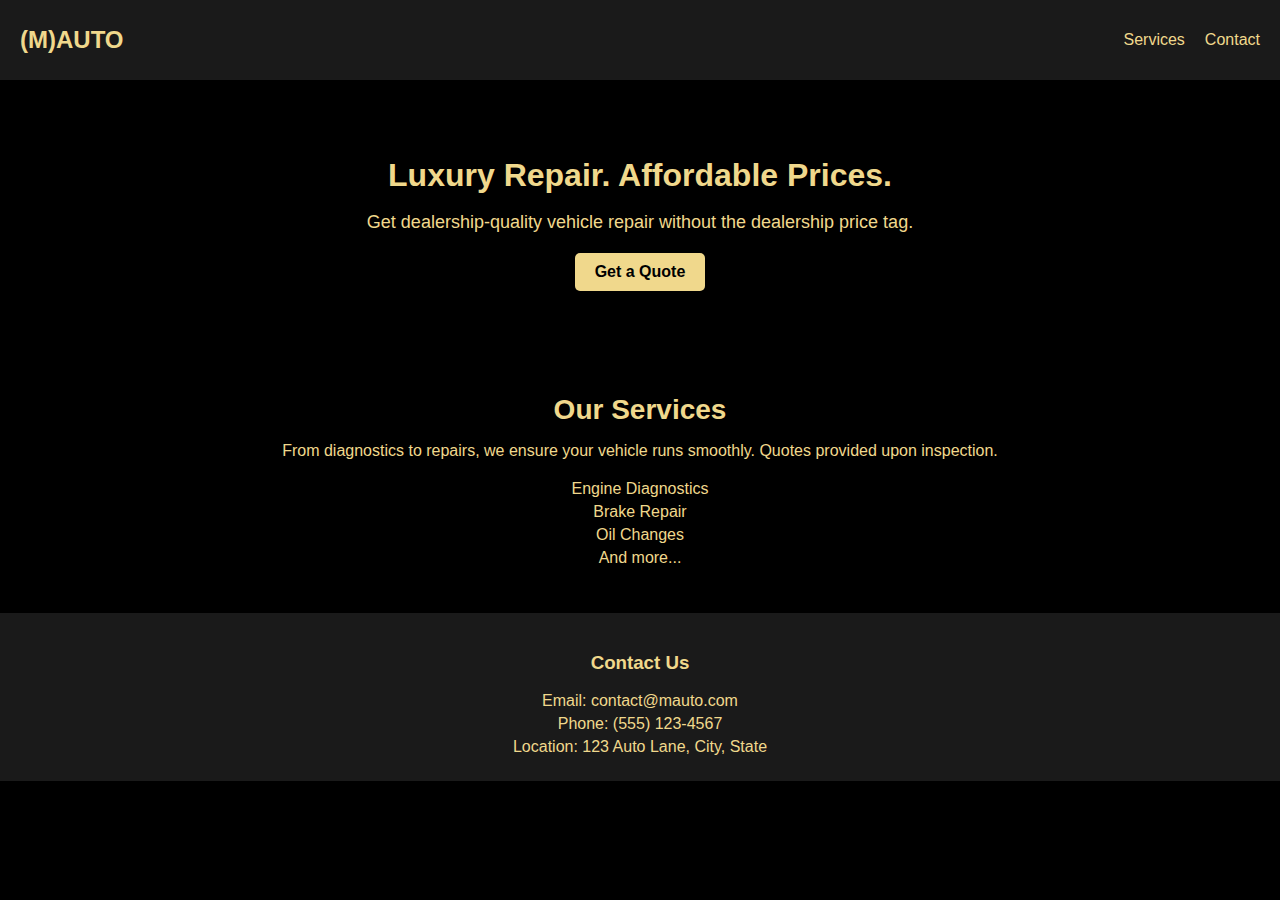
==== index.html @ 6ec79885 "Add files via upload" ====
<!DOCTYPE html>
<html lang="en">
<head>
    <meta charset="UTF-8">
    <meta name="viewport" content="width=device-width, initial-scale=1.0">
    <title>(M)AUTO - Luxury Repair</title>
    <link rel="stylesheet" href="styles.css">
</head>
<body>
    <header>
        <div class="container">
            <h1>(M)AUTO</h1>
            <nav>
                <ul>
                    <li><a href="#services">Services</a></li>
                    <li><a href="#contact">Contact</a></li>
                </ul>
            </nav>
        </div>
    </header>

    <section class="hero">
        <div class="container">
            <h2>Luxury Repair. Affordable Prices.</h2>
            <p>Get dealership-quality vehicle repair without the dealership price tag.</p>
            <a href="#contact" class="cta-button">Get a Quote</a>
        </div>
    </section>

    <section id="services" class="services">
        <div class="container">
            <h2>Our Services</h2>
            <p>From diagnostics to repairs, we ensure your vehicle runs smoothly. Quotes provided upon inspection.</p>
            <ul>
                <li>Engine Diagnostics</li>
                <li>Brake Repair</li>
                <li>Oil Changes</li>
                <li>And more...</li>
            </ul>
        </div>
    </section>

    <footer id="contact">
        <div class="container">
            <h3>Contact Us</h3>
            <p>Email: contact@mauto.com</p>
            <p>Phone: (555) 123-4567</p>
            <p>Location: 123 Auto Lane, City, State</p>
        </div>
    </footer>
</body>
</html>
---- styles.css ----
/* General Styles */
body {
    margin: 0;
    font-family: Arial, sans-serif;
    color: #f0d88c; /* Gold */
    background-color: #000; /* Black */
}

/* Header Styles */
header {
    background: #1a1a1a;
    padding: 10px 0;
}

header .container {
    display: flex;
    justify-content: space-between;
    align-items: center;
    padding: 0 20px;
}

header h1 {
    color: #f0d88c;
    font-size: 24px;
}

header nav ul {
    list-style: none;
    display: flex;
    margin: 0;
    padding: 0;
}

header nav ul li {
    margin-left: 20px;
}

header nav ul li a {
    color: #f0d88c;
    text-decoration: none;
    font-size: 16px;
}

/* Hero Section */
.hero {
    text-align: center;
    padding: 50px 20px;
    background: #000;
}

.hero h2 {
    font-size: 32px;
    margin-bottom: 10px;
}

.hero p {
    font-size: 18px;
    margin-bottom: 20px;
}

.cta-button {
    display: inline-block;
    padding: 10px 20px;
    color: #000;
    background-color: #f0d88c;
    text-decoration: none;
    font-weight: bold;
    border-radius: 5px;
    transition: background-color 0.3s;
}

.cta-button:hover {
    background-color: #d1b76c;
}

/* Services Section */
.services {
    padding: 30px 20px;
    text-align: center;
}

.services h2 {
    font-size: 28px;
    margin-bottom: 10px;
}

.services p {
    font-size: 16px;
    margin-bottom: 20px;
}

.services ul {
    list-style: none;
    padding: 0;
}

.services ul li {
    font-size: 16px;
    margin-bottom: 5px;
}

/* Footer */
footer {
    background: #1a1a1a;
    color: #f0d88c;
    text-align: center;
    padding: 20px;
}

footer p {
    margin: 5px 0;
}
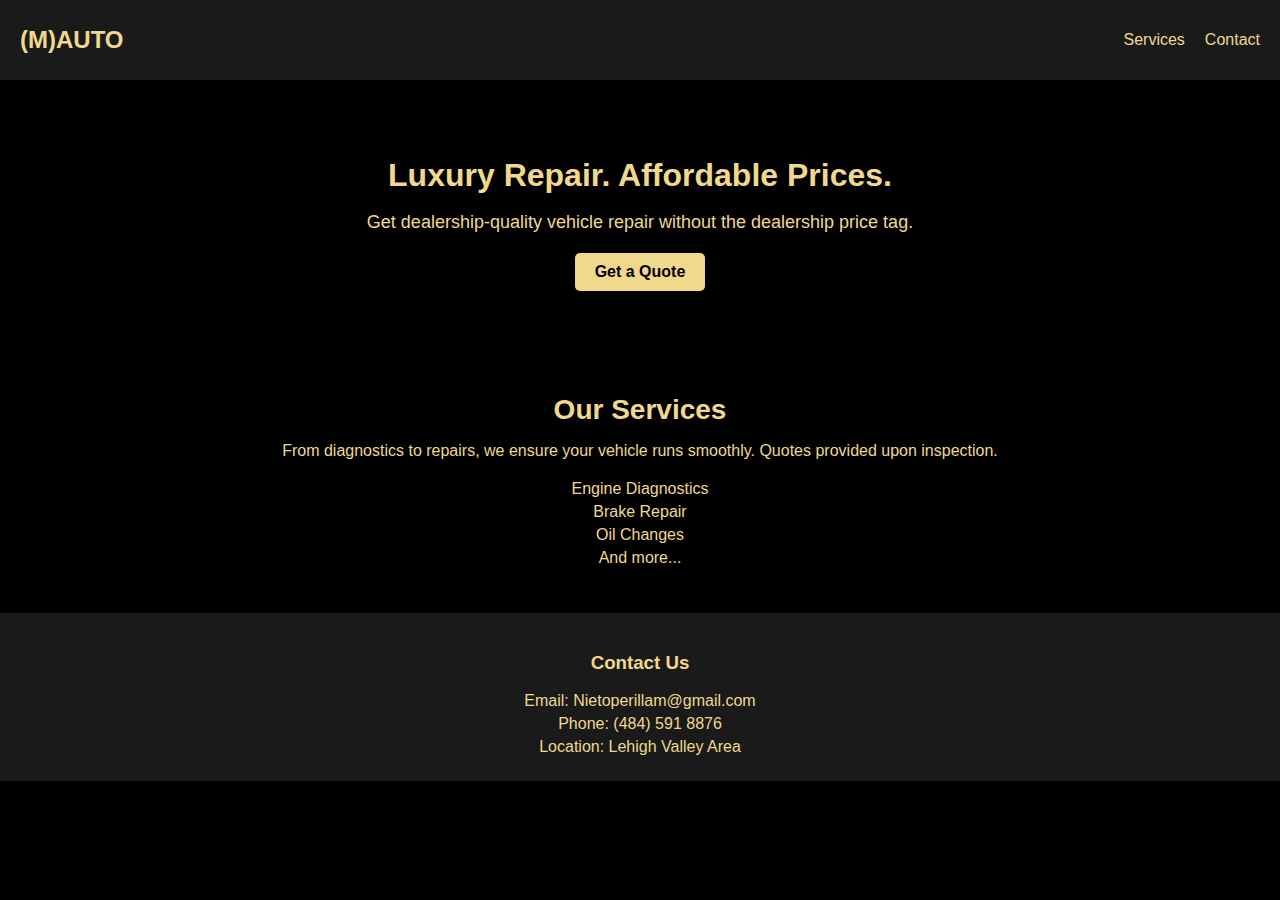
==== commit f8e703ec: "Update index.html" ====
--- a/index.html
+++ b/index.html
@@ -44,9 +44,9 @@
     <footer id="contact">
         <div class="container">
             <h3>Contact Us</h3>
-            <p>Email: contact@mauto.com</p>
-            <p>Phone: (555) 123-4567</p>
-            <p>Location: 123 Auto Lane, City, State</p>
+            <p>Email: Nietoperillam@gmail.com </p>
+            <p>Phone: (484) 591 8876 </p>
+            <p>Location: Lehigh Valley Area </p>
         </div>
     </footer>
 </body>
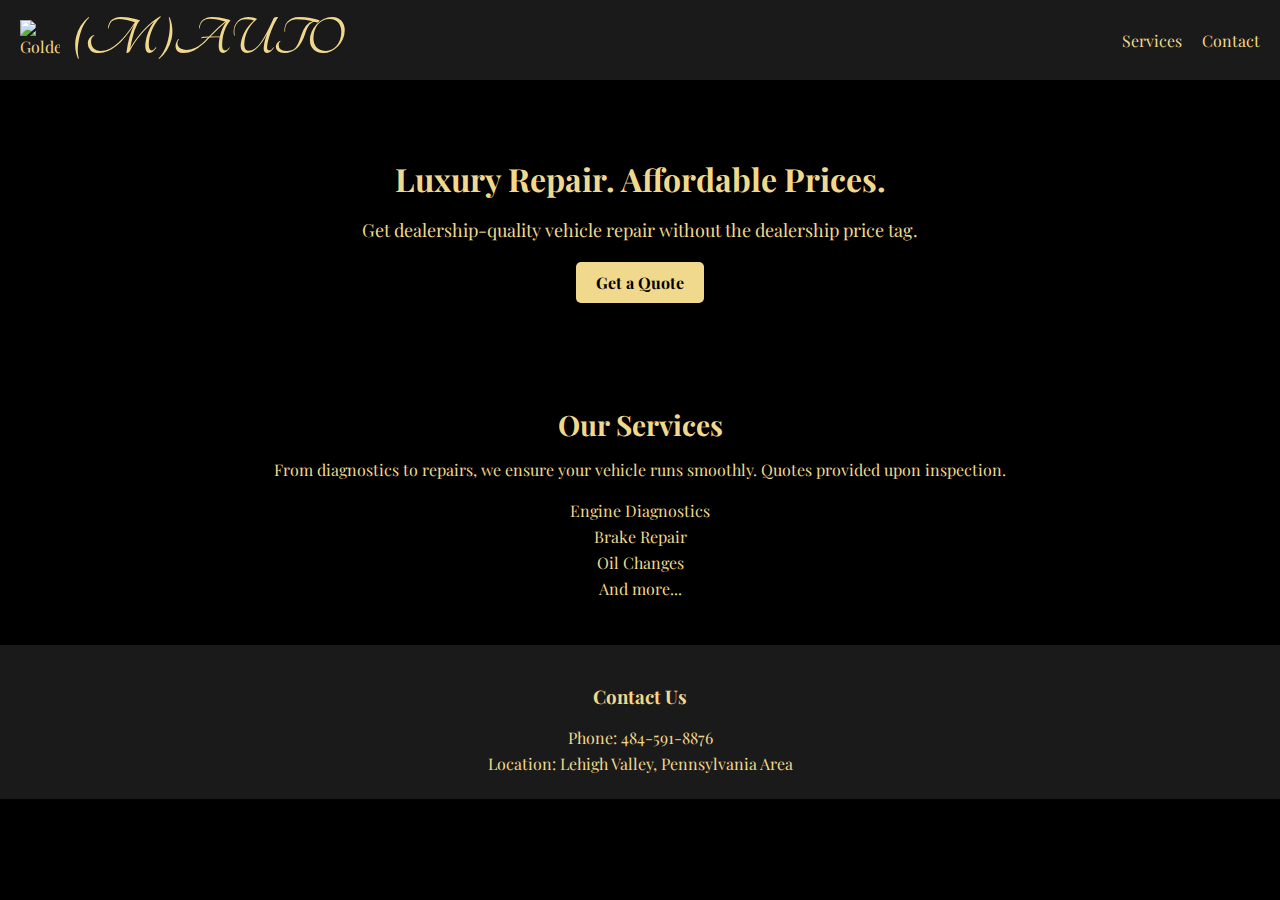
==== commit 106c3117: "Add files via upload" ====
--- a/index.html
+++ b/index.html
@@ -5,12 +5,17 @@
     <meta charset="UTF-8">
     <meta name="viewport" content="width=device-width, initial-scale=1.0">
     <title>(M)AUTO - Luxury Repair</title>
+    <!-- Google Fonts -->
+    <link href="https://fonts.googleapis.com/css2?family=Playfair+Display&family=Tangerine:wght@700&display=swap" rel="stylesheet">
     <link rel="stylesheet" href="styles.css">
 </head>
 <body>
     <header>
         <div class="container">
-            <h1>(M)AUTO</h1>
+            <div class="logo-title">
+                <img src="wrench-logo.png" alt="Golden Wrench Logo" class="logo">
+                <h1><a href="index.html">(M)AUTO</a></h1>
+            </div>
             <nav>
                 <ul>
                     <li><a href="#services">Services</a></li>
@@ -44,9 +49,8 @@
     <footer id="contact">
         <div class="container">
             <h3>Contact Us</h3>
-            <p>Email: Nietoperillam@gmail.com </p>
-            <p>Phone: (484) 591 8876 </p>
-            <p>Location: Lehigh Valley Area </p>
+            <p>Phone: 484-591-8876</p>
+            <p>Location: Lehigh Valley, Pennsylvania Area</p>
         </div>
     </footer>
 </body>
--- a/styles.css
+++ b/styles.css
@@ -2,7 +2,7 @@
 /* General Styles */
 body {
     margin: 0;
-    font-family: Arial, sans-serif;
+    font-family: 'Playfair Display', serif;
     color: #f0d88c; /* Gold */
     background-color: #000; /* Black */
 }
@@ -20,9 +20,27 @@
     padding: 0 20px;
 }
 
+.logo-title {
+    display: flex;
+    align-items: center;
+}
+
+.logo {
+    width: 40px;
+    height: 40px;
+    margin-right: 10px;
+}
+
 header h1 {
+    font-family: 'Tangerine', cursive; /* Fancy font for title */
+    font-size: 56px; /* Larger font size */
     color: #f0d88c;
-    font-size: 24px;
+    margin: 0;
+}
+
+header h1 a {
+    text-decoration: none;
+    color: #f0d88c;
 }
 
 header nav ul {
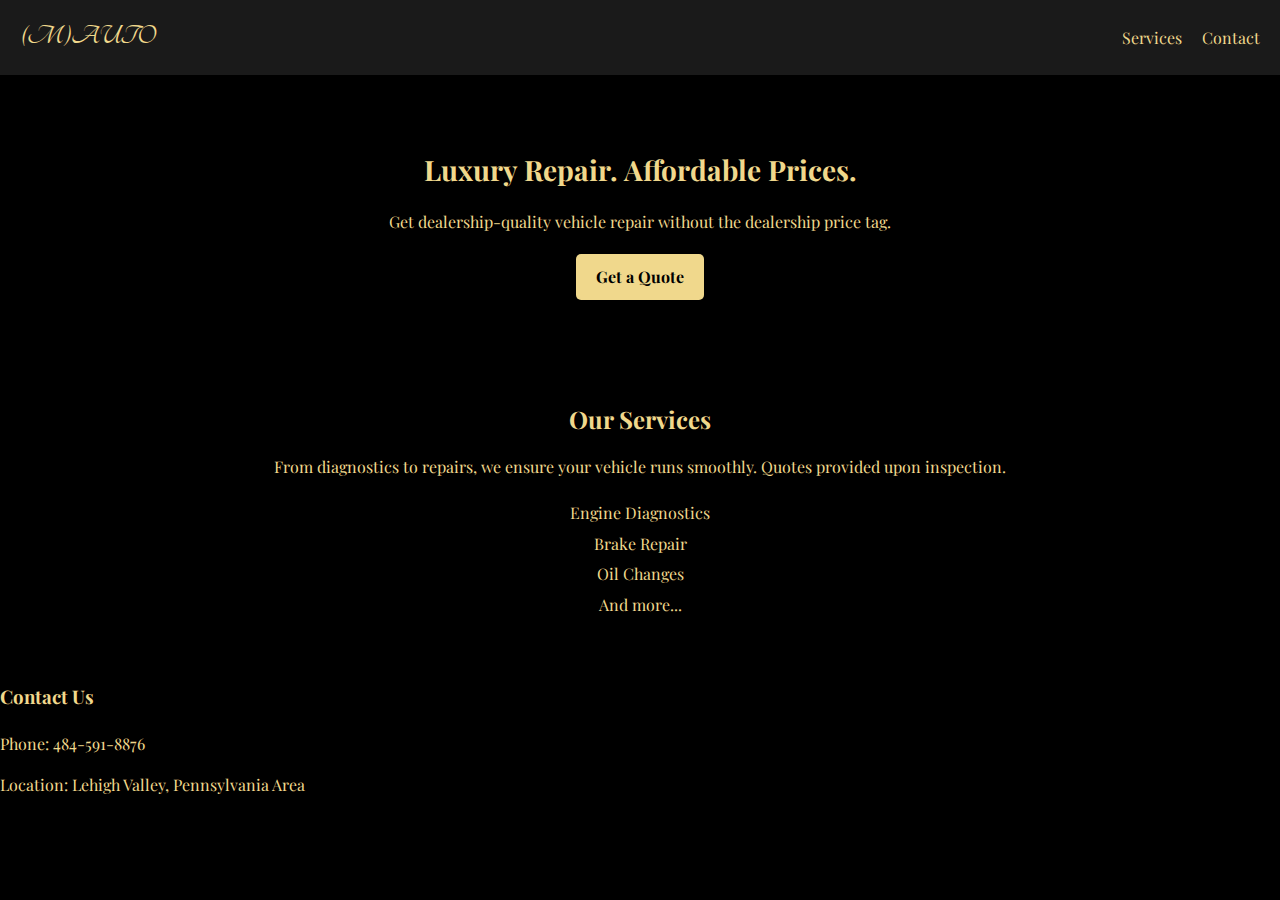
==== commit 43d2ded9: "Add files via upload" ====
--- a/index.html
+++ b/index.html
@@ -12,10 +12,7 @@
 <body>
     <header>
         <div class="container">
-            <div class="logo-title">
-                <img src="wrench-logo.png" alt="Golden Wrench Logo" class="logo">
-                <h1><a href="index.html">(M)AUTO</a></h1>
-            </div>
+            <h1><a href="index.html">(M)AUTO</a></h1>
             <nav>
                 <ul>
                     <li><a href="#services">Services</a></li>
@@ -29,7 +26,7 @@
         <div class="container">
             <h2>Luxury Repair. Affordable Prices.</h2>
             <p>Get dealership-quality vehicle repair without the dealership price tag.</p>
-            <a href="#contact" class="cta-button">Get a Quote</a>
+            <a href="quote.html" class="cta-button">Get a Quote</a>
         </div>
     </section>
 
--- a/styles.css
+++ b/styles.css
@@ -5,12 +5,13 @@
     font-family: 'Playfair Display', serif;
     color: #f0d88c; /* Gold */
     background-color: #000; /* Black */
+    line-height: 1.6;
 }
 
 /* Header Styles */
 header {
     background: #1a1a1a;
-    padding: 10px 0;
+    padding: 15px 0;
 }
 
 header .container {
@@ -20,20 +21,9 @@
     padding: 0 20px;
 }
 
-.logo-title {
-    display: flex;
-    align-items: center;
-}
-
-.logo {
-    width: 40px;
-    height: 40px;
-    margin-right: 10px;
-}
-
 header h1 {
     font-family: 'Tangerine', cursive; /* Fancy font for title */
-    font-size: 56px; /* Larger font size */
+    font-size: 28px; /* Reduced size */
     color: #f0d88c;
     margin: 0;
 }
@@ -68,12 +58,12 @@
 }
 
 .hero h2 {
-    font-size: 32px;
+    font-size: 28px; /* Adjusted size */
     margin-bottom: 10px;
 }
 
 .hero p {
-    font-size: 18px;
+    font-size: 16px; /* Adjusted size */
     margin-bottom: 20px;
 }
 
@@ -99,7 +89,7 @@
 }
 
 .services h2 {
-    font-size: 28px;
+    font-size: 24px;
     margin-bottom: 10px;
 }
 
@@ -118,14 +108,58 @@
     margin-bottom: 5px;
 }
 
-/* Footer */
-footer {
+/* Form Section */
+.form-section {
+    padding: 50px 20px;
+    background: #000;
+    color: #f0d88c;
+    text-align: center;
+}
+
+.form-section h2 {
+    font-size: 28px;
+    margin-bottom: 10px;
+}
+
+.form-section p {
+    margin-bottom: 20px;
+    font-size: 16px;
+}
+
+form {
+    display: flex;
+    flex-direction: column;
+    align-items: center;
+    max-width: 400px;
+    margin: 0 auto;
+}
+
+form label {
+    font-size: 14px;
+    margin: 10px 0 5px;
+}
+
+form input, form textarea {
+    width: 100%;
+    padding: 10px;
+    margin-bottom: 20px;
+    border: 1px solid #f0d88c;
+    border-radius: 5px;
     background: #1a1a1a;
     color: #f0d88c;
-    text-align: center;
-    padding: 20px;
 }
 
-footer p {
-    margin: 5px 0;
+form button {
+    padding: 10px 20px;
+    background-color: #f0d88c;
+    color: #000;
+    border: none;
+    border-radius: 5px;
+    font-size: 16px;
+    cursor: pointer;
+    transition: background-color 0.3s;
 }
+
+form button:hover {
+    background-color: #d1b76c;
+}
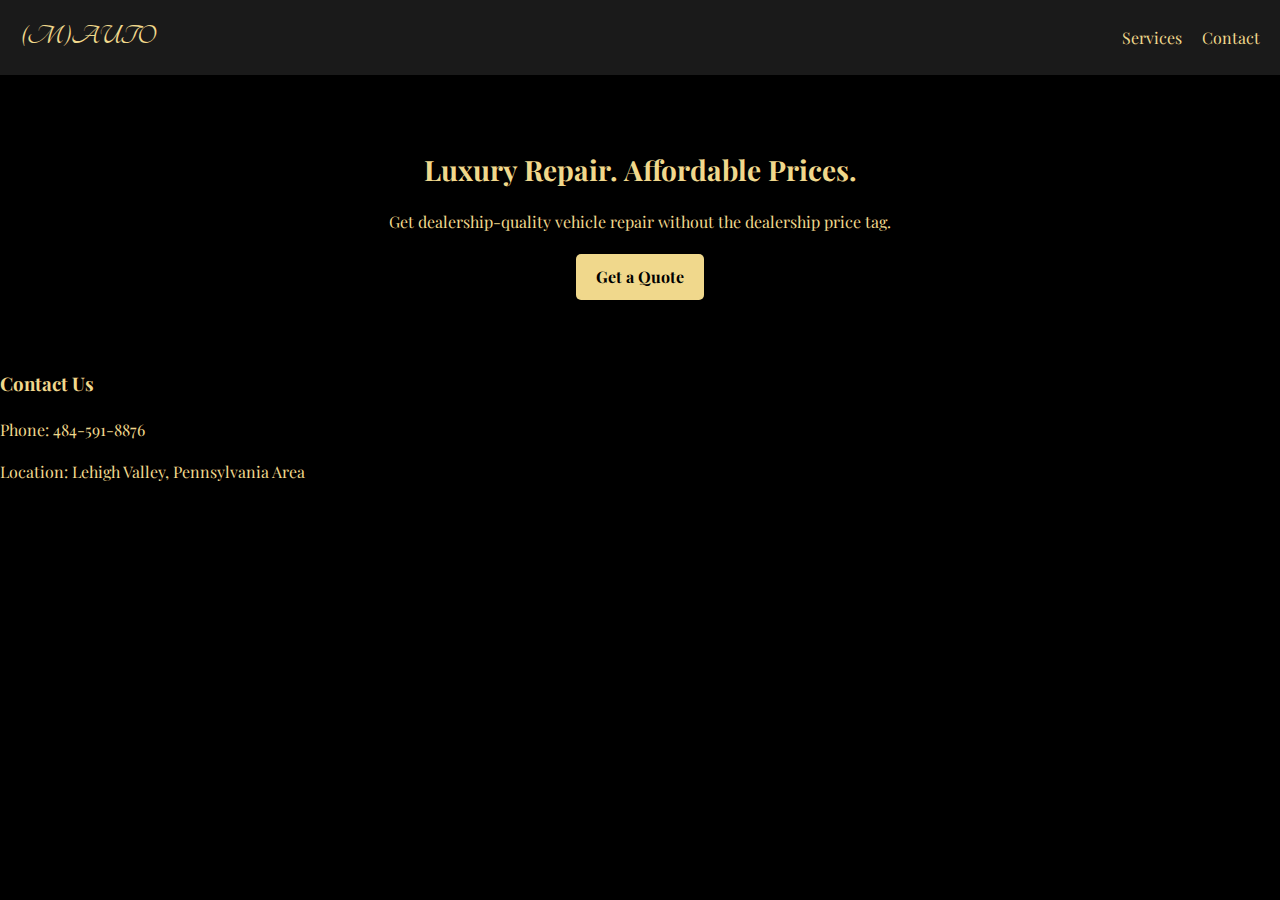
==== commit d034006c: "Add files via upload" ====
--- a/index.html
+++ b/index.html
@@ -15,7 +15,7 @@
             <h1><a href="index.html">(M)AUTO</a></h1>
             <nav>
                 <ul>
-                    <li><a href="#services">Services</a></li>
+                    <li><a href="services.html">Services</a></li>
                     <li><a href="#contact">Contact</a></li>
                 </ul>
             </nav>
@@ -30,19 +30,6 @@
         </div>
     </section>
 
-    <section id="services" class="services">
-        <div class="container">
-            <h2>Our Services</h2>
-            <p>From diagnostics to repairs, we ensure your vehicle runs smoothly. Quotes provided upon inspection.</p>
-            <ul>
-                <li>Engine Diagnostics</li>
-                <li>Brake Repair</li>
-                <li>Oil Changes</li>
-                <li>And more...</li>
-            </ul>
-        </div>
-    </section>
-
     <footer id="contact">
         <div class="container">
             <h3>Contact Us</h3>
--- a/styles.css
+++ b/styles.css
@@ -22,8 +22,8 @@
 }
 
 header h1 {
-    font-family: 'Tangerine', cursive; /* Fancy font for title */
-    font-size: 28px; /* Reduced size */
+    font-family: 'Tangerine', cursive;
+    font-size: 28px;
     color: #f0d88c;
     margin: 0;
 }
@@ -58,12 +58,12 @@
 }
 
 .hero h2 {
-    font-size: 28px; /* Adjusted size */
+    font-size: 28px;
     margin-bottom: 10px;
 }
 
 .hero p {
-    font-size: 16px; /* Adjusted size */
+    font-size: 16px;
     margin-bottom: 20px;
 }
 
@@ -83,83 +83,58 @@
 }
 
 /* Services Section */
-.services {
-    padding: 30px 20px;
+.services-section {
+    padding: 50px 20px;
     text-align: center;
+    background: #000;
+    color: #f0d88c;
 }
 
-.services h2 {
-    font-size: 24px;
+.services-section h2 {
+    font-size: 28px;
     margin-bottom: 10px;
 }
 
-.services p {
+.services-list {
+    list-style: none;
+    padding: 0;
+}
+
+.services-list li {
+    font-size: 16px;
+    padding: 5px 0;
+}
+
+/* Thank You Section */
+.thank-you-section {
+    text-align: center;
+    padding: 50px 20px;
+    background: #000;
+    color: #f0d88c;
+}
+
+.thank-you-section h2 {
+    font-size: 28px;
+    margin-bottom: 10px;
+}
+
+.thank-you-section p {
     font-size: 16px;
     margin-bottom: 20px;
 }
 
-.services ul {
-    list-style: none;
-    padding: 0;
-}
-
-.services ul li {
-    font-size: 16px;
-    margin-bottom: 5px;
-}
-
-/* Form Section */
-.form-section {
-    padding: 50px 20px;
-    background: #000;
-    color: #f0d88c;
-    text-align: center;
-}
-
-.form-section h2 {
+.return-button {
+    display: inline-block;
+    font-family: 'Tangerine', cursive;
     font-size: 28px;
-    margin-bottom: 10px;
-}
-
-.form-section p {
-    margin-bottom: 20px;
-    font-size: 16px;
-}
-
-form {
-    display: flex;
-    flex-direction: column;
-    align-items: center;
-    max-width: 400px;
-    margin: 0 auto;
-}
-
-form label {
-    font-size: 14px;
-    margin: 10px 0 5px;
-}
-
-form input, form textarea {
-    width: 100%;
-    padding: 10px;
-    margin-bottom: 20px;
-    border: 1px solid #f0d88c;
+    padding: 10px 20px;
+    color: #000;
+    background-color: #f0d88c;
+    text-decoration: none;
     border-radius: 5px;
-    background: #1a1a1a;
-    color: #f0d88c;
-}
-
-form button {
-    padding: 10px 20px;
-    background-color: #f0d88c;
-    color: #000;
-    border: none;
-    border-radius: 5px;
-    font-size: 16px;
-    cursor: pointer;
     transition: background-color 0.3s;
 }
 
-form button:hover {
+.return-button:hover {
     background-color: #d1b76c;
 }
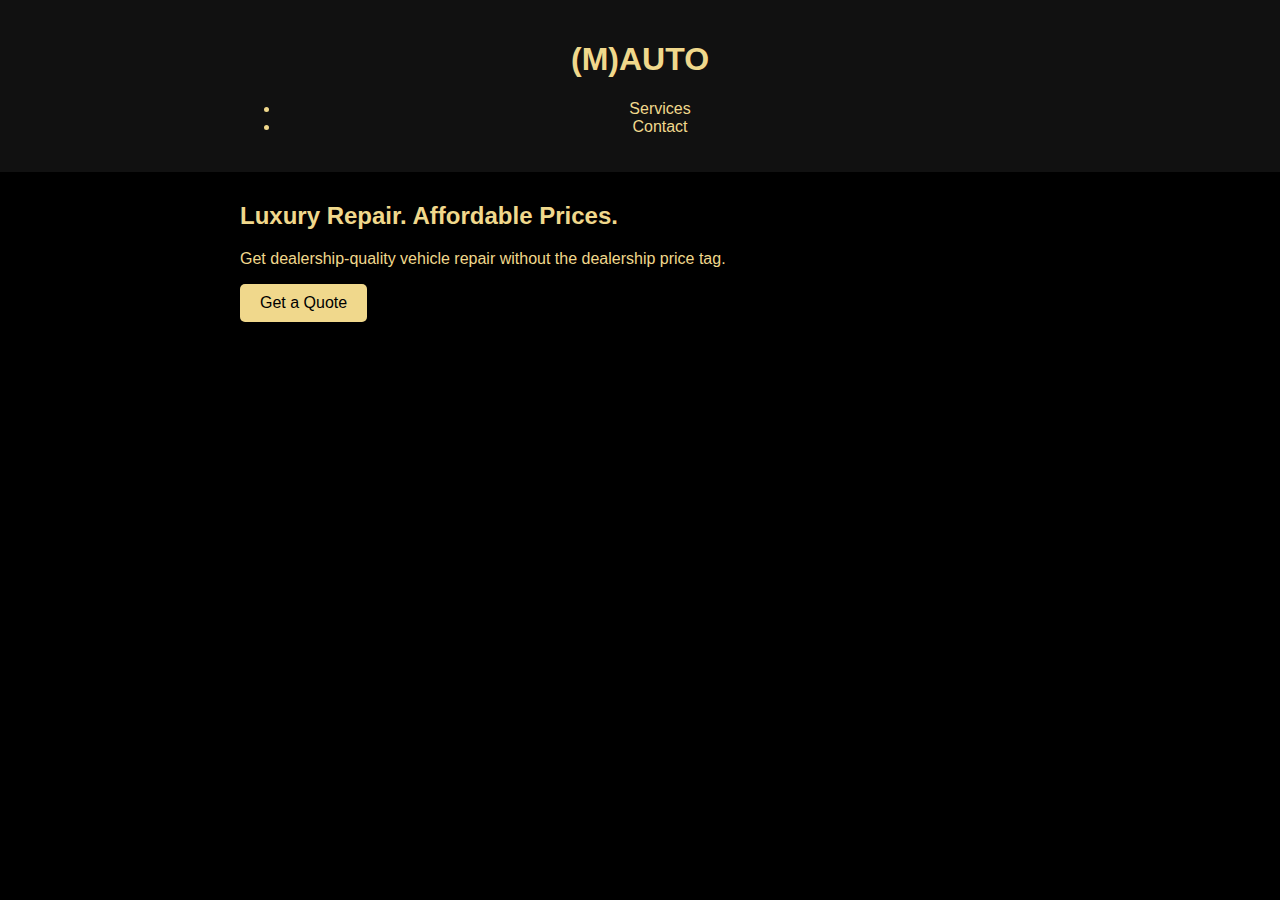
==== commit b23a80b7: "Add files via upload" ====
--- a/index.html
+++ b/index.html
@@ -5,7 +5,6 @@
     <meta charset="UTF-8">
     <meta name="viewport" content="width=device-width, initial-scale=1.0">
     <title>(M)AUTO - Luxury Repair</title>
-    <!-- Google Fonts -->
     <link href="https://fonts.googleapis.com/css2?family=Playfair+Display&family=Tangerine:wght@700&display=swap" rel="stylesheet">
     <link rel="stylesheet" href="styles.css">
 </head>
@@ -16,12 +15,11 @@
             <nav>
                 <ul>
                     <li><a href="services.html">Services</a></li>
-                    <li><a href="#contact">Contact</a></li>
+                    <li><a href="contact.html">Contact</a></li>
                 </ul>
             </nav>
         </div>
     </header>
-
     <section class="hero">
         <div class="container">
             <h2>Luxury Repair. Affordable Prices.</h2>
@@ -29,13 +27,5 @@
             <a href="quote.html" class="cta-button">Get a Quote</a>
         </div>
     </section>
-
-    <footer id="contact">
-        <div class="container">
-            <h3>Contact Us</h3>
-            <p>Phone: 484-591-8876</p>
-            <p>Location: Lehigh Valley, Pennsylvania Area</p>
-        </div>
-    </footer>
 </body>
 </html>
--- a/styles.css
+++ b/styles.css
@@ -1,140 +1,29 @@
 
-/* General Styles */
 body {
     margin: 0;
-    font-family: 'Playfair Display', serif;
-    color: #f0d88c; /* Gold */
-    background-color: #000; /* Black */
-    line-height: 1.6;
-}
-
-/* Header Styles */
-header {
-    background: #1a1a1a;
-    padding: 15px 0;
-}
-
-header .container {
-    display: flex;
-    justify-content: space-between;
-    align-items: center;
-    padding: 0 20px;
-}
-
-header h1 {
-    font-family: 'Tangerine', cursive;
-    font-size: 28px;
-    color: #f0d88c;
-    margin: 0;
-}
-
-header h1 a {
-    text-decoration: none;
+    font-family: Arial, sans-serif;
+    background-color: #000;
     color: #f0d88c;
 }
-
-header nav ul {
-    list-style: none;
-    display: flex;
-    margin: 0;
-    padding: 0;
+header {
+    background-color: #111;
+    padding: 10px;
+    text-align: center;
 }
-
-header nav ul li {
-    margin-left: 20px;
-}
-
-header nav ul li a {
+a {
     color: #f0d88c;
     text-decoration: none;
-    font-size: 16px;
 }
-
-/* Hero Section */
-.hero {
-    text-align: center;
-    padding: 50px 20px;
-    background: #000;
+.container {
+    max-width: 800px;
+    margin: 0 auto;
+    padding: 10px;
 }
-
-.hero h2 {
-    font-size: 28px;
-    margin-bottom: 10px;
-}
-
-.hero p {
-    font-size: 16px;
-    margin-bottom: 20px;
-}
-
 .cta-button {
     display: inline-block;
     padding: 10px 20px;
+    background-color: #f0d88c;
     color: #000;
-    background-color: #f0d88c;
-    text-decoration: none;
-    font-weight: bold;
-    border-radius: 5px;
-    transition: background-color 0.3s;
-}
-
-.cta-button:hover {
-    background-color: #d1b76c;
-}
-
-/* Services Section */
-.services-section {
-    padding: 50px 20px;
-    text-align: center;
-    background: #000;
-    color: #f0d88c;
-}
-
-.services-section h2 {
-    font-size: 28px;
-    margin-bottom: 10px;
-}
-
-.services-list {
-    list-style: none;
-    padding: 0;
-}
-
-.services-list li {
-    font-size: 16px;
-    padding: 5px 0;
-}
-
-/* Thank You Section */
-.thank-you-section {
-    text-align: center;
-    padding: 50px 20px;
-    background: #000;
-    color: #f0d88c;
-}
-
-.thank-you-section h2 {
-    font-size: 28px;
-    margin-bottom: 10px;
-}
-
-.thank-you-section p {
-    font-size: 16px;
-    margin-bottom: 20px;
-}
-
-.return-button {
-    display: inline-block;
-    font-family: 'Tangerine', cursive;
-    font-size: 28px;
-    padding: 10px 20px;
-    color: #000;
-    background-color: #f0d88c;
     text-decoration: none;
     border-radius: 5px;
-    transition: background-color 0.3s;
 }
-
-.return-button:hover {
-    background-color: #d1b76c;
-}
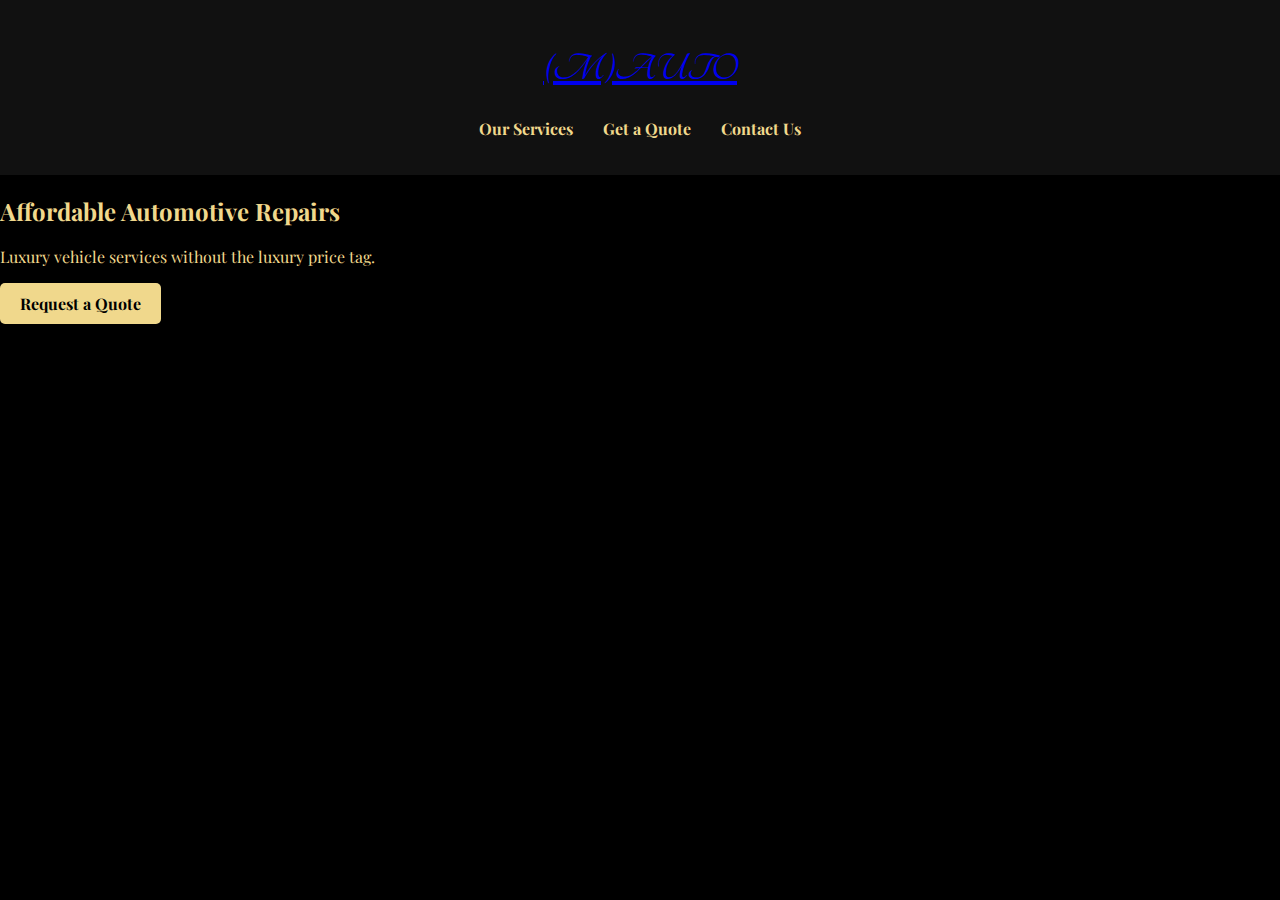
==== commit 666b22da: "Add files via upload" ====
--- a/index.html
+++ b/index.html
@@ -5,7 +5,7 @@
     <meta charset="UTF-8">
     <meta name="viewport" content="width=device-width, initial-scale=1.0">
     <title>(M)AUTO - Luxury Repair</title>
-    <link href="https://fonts.googleapis.com/css2?family=Playfair+Display&family=Tangerine:wght@700&display=swap" rel="stylesheet">
+    <link href="https://fonts.googleapis.com/css2?family=Playfair+Display&family=Tangerine:wght@700&family=Prata&display=swap" rel="stylesheet">
     <link rel="stylesheet" href="styles.css">
 </head>
 <body>
@@ -13,18 +13,19 @@
         <div class="container">
             <h1><a href="index.html">(M)AUTO</a></h1>
             <nav>
-                <ul>
-                    <li><a href="services.html">Services</a></li>
-                    <li><a href="contact.html">Contact</a></li>
+                <ul class="nav-links">
+                    <li><a href="services.html">Our Services</a></li>
+                    <li><a href="quote.html">Get a Quote</a></li>
+                    <li><a href="contact.html">Contact Us</a></li>
                 </ul>
             </nav>
         </div>
     </header>
     <section class="hero">
         <div class="container">
-            <h2>Luxury Repair. Affordable Prices.</h2>
-            <p>Get dealership-quality vehicle repair without the dealership price tag.</p>
-            <a href="quote.html" class="cta-button">Get a Quote</a>
+            <h2>Affordable Automotive Repairs</h2>
+            <p>Luxury vehicle services without the luxury price tag.</p>
+            <a href="quote.html" class="cta-button">Request a Quote</a>
         </div>
     </section>
 </body>
--- a/styles.css
+++ b/styles.css
@@ -1,23 +1,32 @@
 
 body {
     margin: 0;
-    font-family: Arial, sans-serif;
+    font-family: 'Playfair Display', serif;
     background-color: #000;
     color: #f0d88c;
 }
 header {
     background-color: #111;
-    padding: 10px;
+    padding: 20px;
     text-align: center;
 }
-a {
+header h1 {
+    font-family: 'Tangerine', cursive;
+    font-size: 40px;
+}
+.nav-links {
+    display: flex;
+    justify-content: center;
+    list-style: none;
+    padding: 0;
+}
+.nav-links li {
+    margin: 0 15px;
+}
+.nav-links a {
+    text-decoration: none;
     color: #f0d88c;
-    text-decoration: none;
-}
-.container {
-    max-width: 800px;
-    margin: 0 auto;
-    padding: 10px;
+    font-weight: bold;
 }
 .cta-button {
     display: inline-block;
@@ -26,4 +35,5 @@
     color: #000;
     text-decoration: none;
     border-radius: 5px;
+    font-weight: bold;
 }
